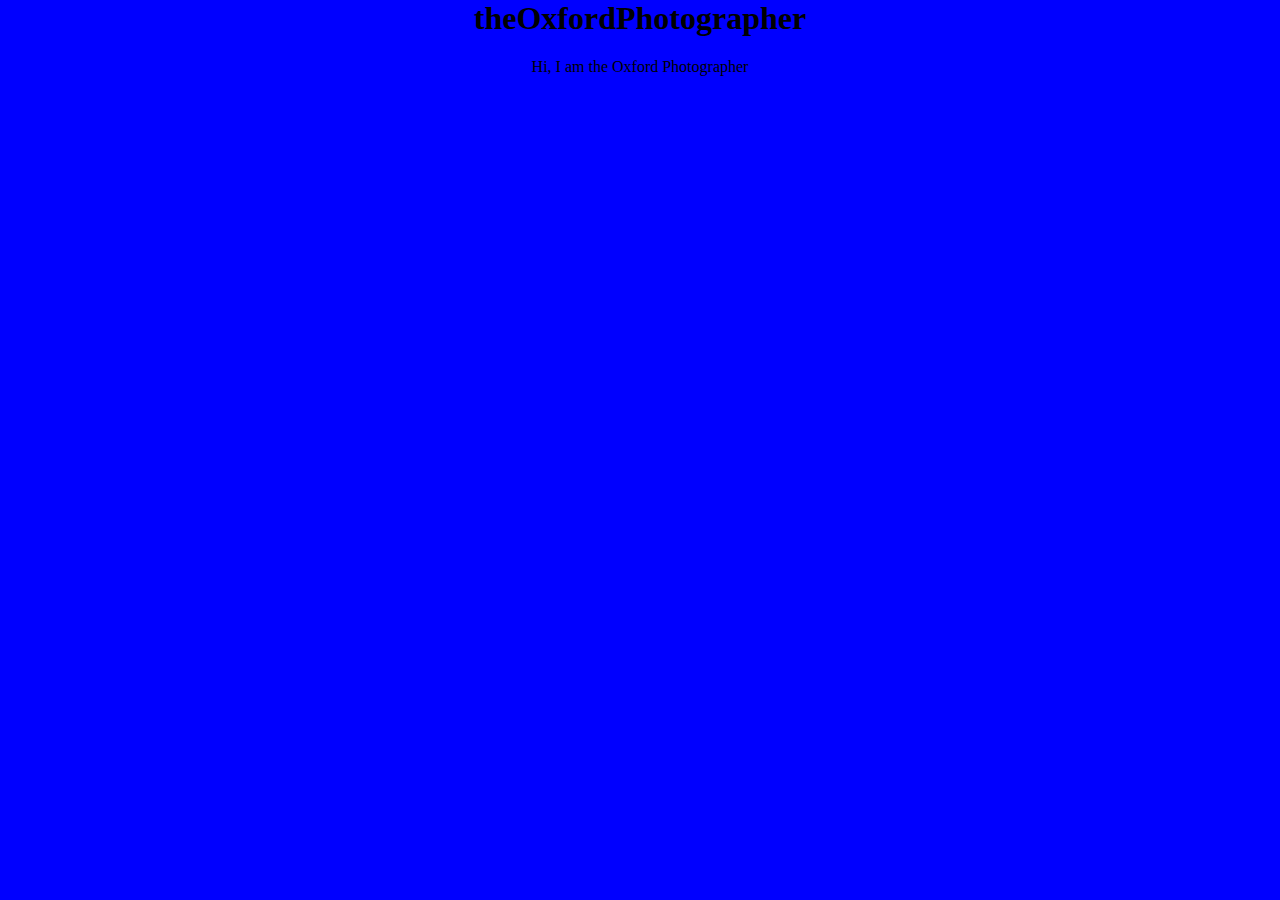
==== index.html @ 7b4e71ea "styling" ====
<html lang="en">
<head>
    <meta charset="UTF-8">
    <meta name="viewport" content="width=device-width, initial-scale=1.0">
    <title>Document</title>
    <link rel="stylesheet" href="styles.css">
</head>
<body>
    <h1>theOxfordPhotographer</h1>
    <p>Hi, I am the Oxford Photographer</p>
</body>
</html>
---- styles.css ----
body { 
    margin: 0;
    background: blue;
    text-align: center;
}
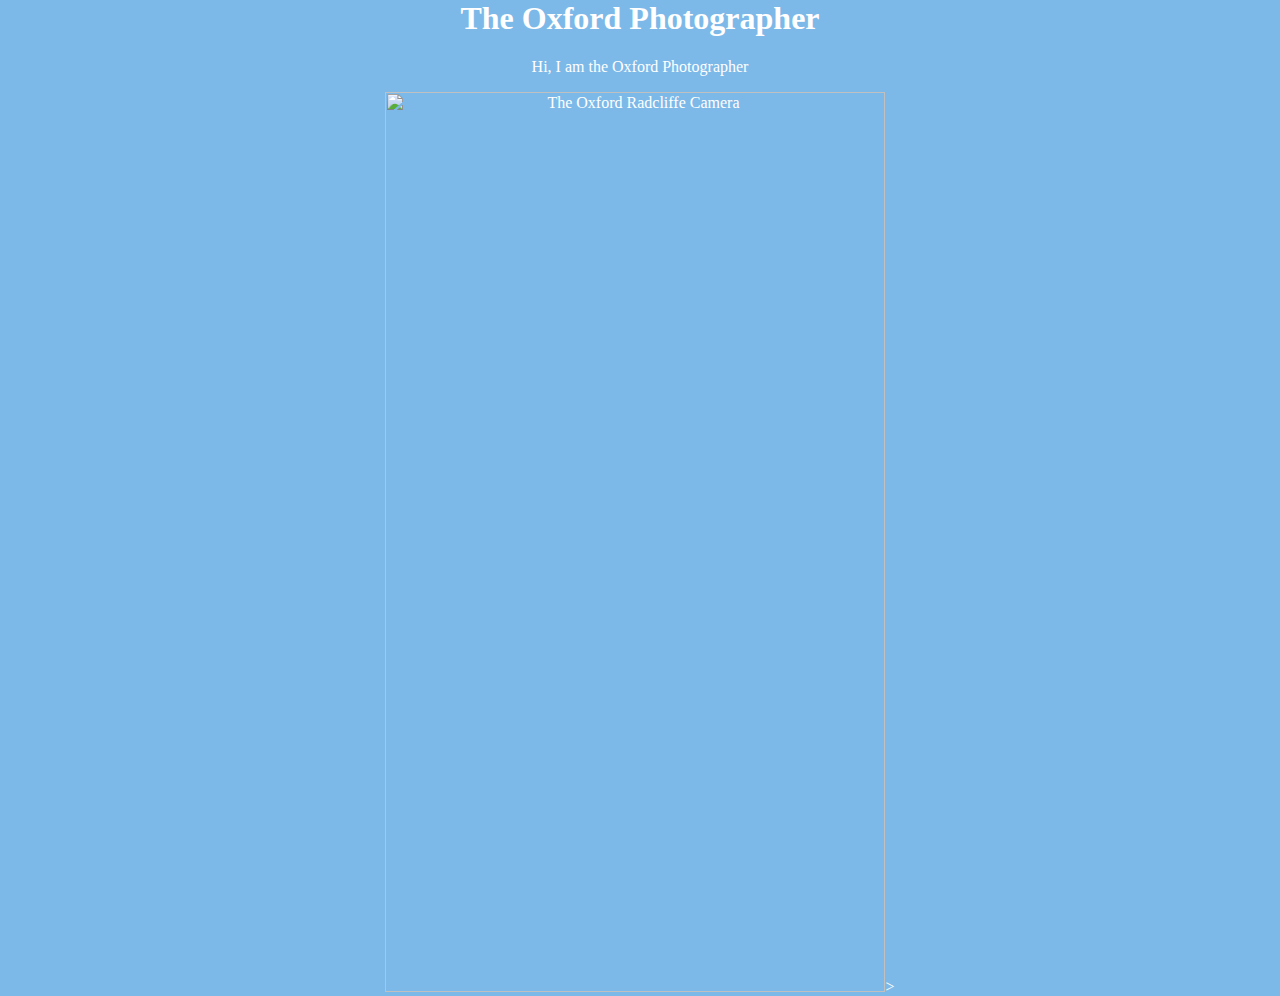
==== commit 856a7519: "styling" ====
--- a/index.html
+++ b/index.html
@@ -6,7 +6,8 @@
     <link rel="stylesheet" href="styles.css">
 </head>
 <body>
-    <h1>theOxfordPhotographer</h1>
+    <h1>The Oxford Photographer</h1>
     <p>Hi, I am the Oxford Photographer</p>
+    <img src="Images/RadCam.jpg" alt="The Oxford Radcliffe Camera"  style="width: 100%; max-width: 500px;">>
 </body>
 </html>--- a/styles.css
+++ b/styles.css
@@ -1,5 +1,6 @@
 body { 
     margin: 0;
-    background: blue;
+    background: #7CB9E8;
+    color: white;
     text-align: center;
 }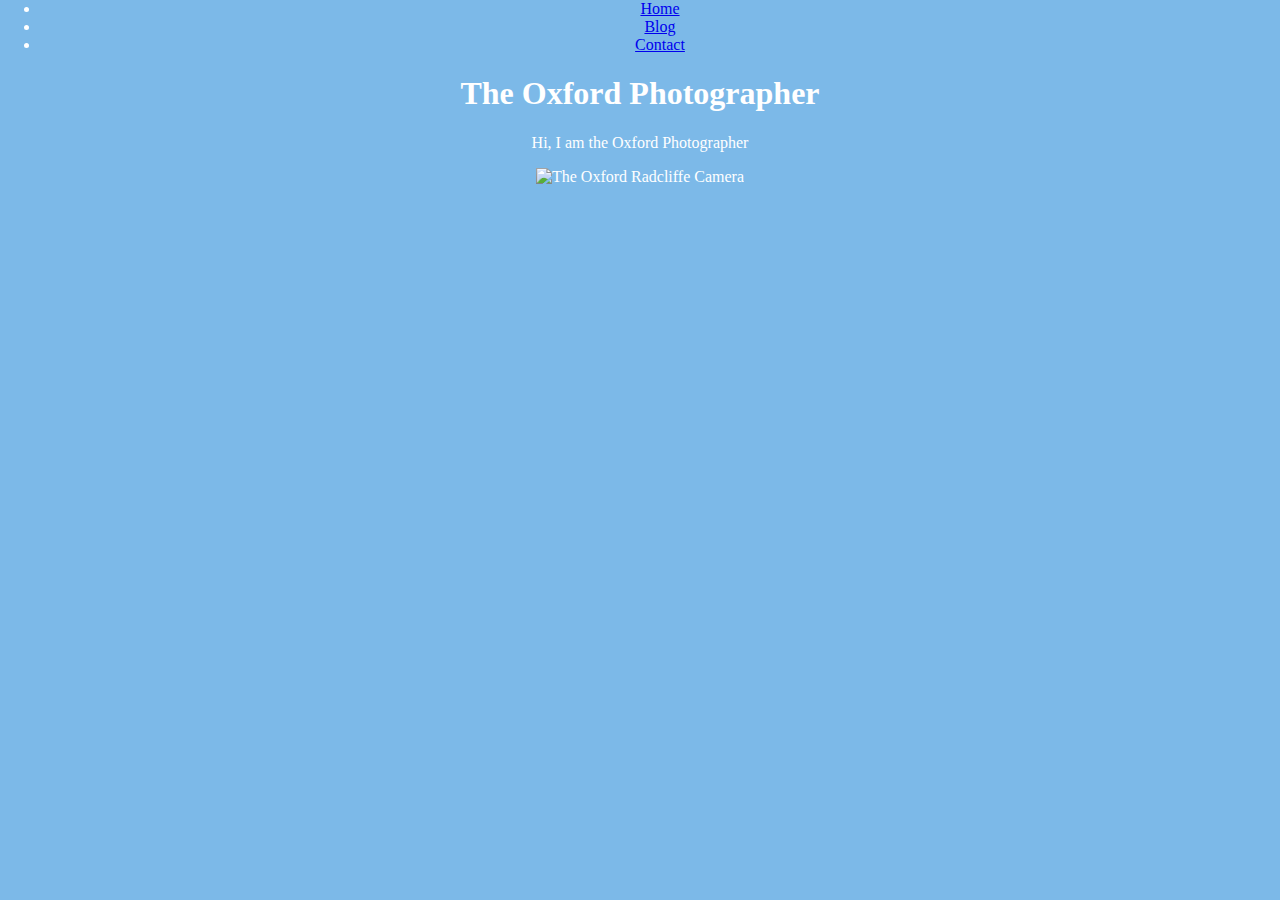
==== commit e259b83b: "Tabs" ====
--- a/index.html
+++ b/index.html
@@ -6,8 +6,18 @@
     <link rel="stylesheet" href="styles.css">
 </head>
 <body>
+    <!-- Navigation Bar -->
+    <nav class="navbar">
+        <ul>
+            <li><a href="index.html">Home</a></li>
+            <li><a href="blog.html">Blog</a></li>
+            <li><a href="contact.html">Contact</a></li>
+        </ul>
+    </nav>
+
+    <!-- Text -->
     <h1>The Oxford Photographer</h1>
     <p>Hi, I am the Oxford Photographer</p>
-    <img src="Images/RadCam.jpg" alt="The Oxford Radcliffe Camera"  style="width: 100%; max-width: 500px;">>
+    <img src="Images/RadCam.jpg" alt="The Oxford Radcliffe Camera"/>
 </body>
 </html>--- a/styles.css
+++ b/styles.css
@@ -3,4 +3,11 @@
     background: #7CB9E8;
     color: white;
     text-align: center;
-}+}
+
+img {
+    max-width: 100%; /* Makes the image scale down */
+    height: auto;
+    pointer-events: none;
+    user-drag: none;
+  }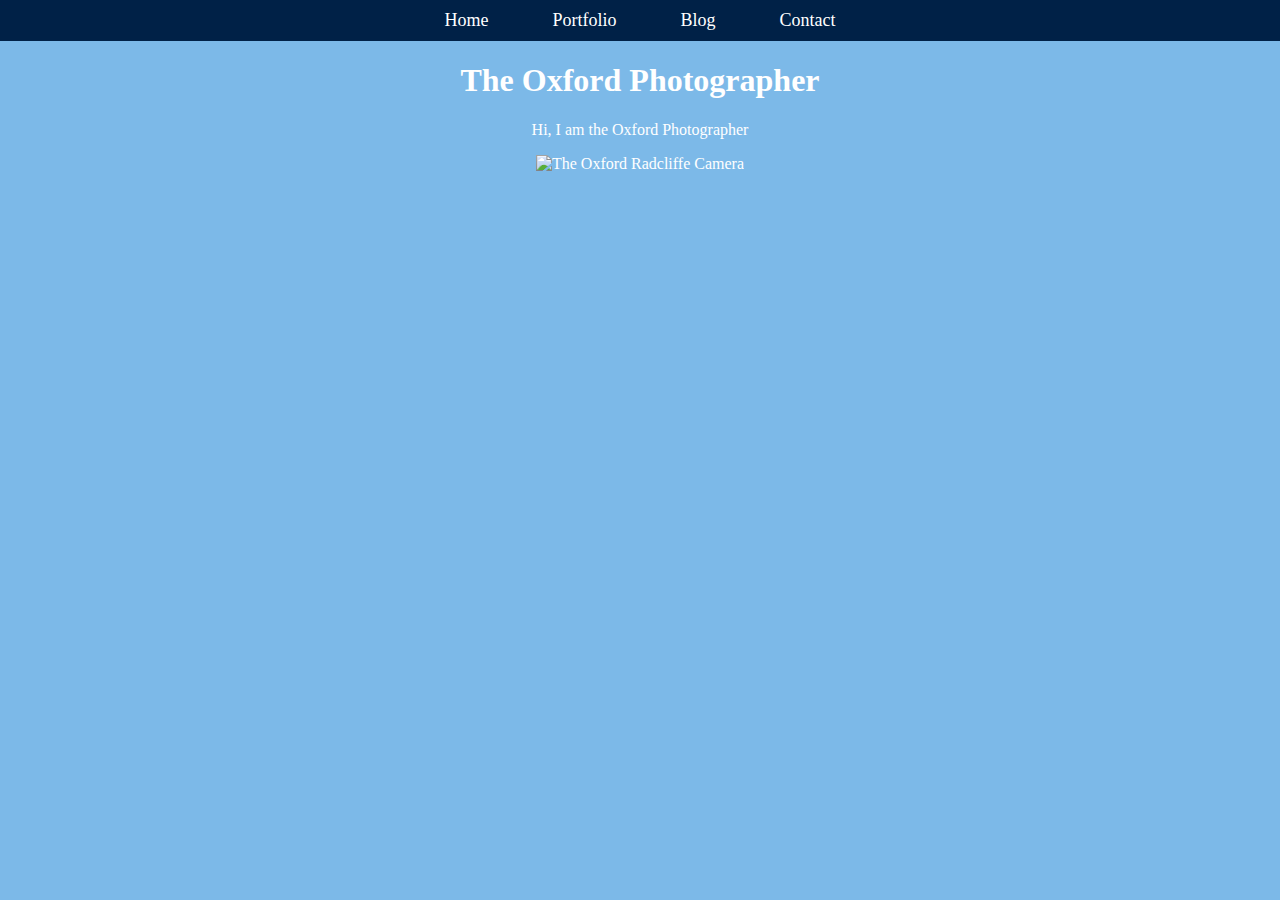
==== commit 6493a51f: "Portfolio" ====
--- a/index.html
+++ b/index.html
@@ -2,7 +2,7 @@
 <head>
     <meta charset="UTF-8">
     <meta name="viewport" content="width=device-width, initial-scale=1.0">
-    <title>Document</title>
+    <title>The Oxford Photographer - Home</title>
     <link rel="stylesheet" href="styles.css">
 </head>
 <body>
@@ -10,6 +10,7 @@
     <nav class="navbar">
         <ul>
             <li><a href="index.html">Home</a></li>
+            <li><a href="portfolio.html">Portfolio</a></li>
             <li><a href="blog.html">Blog</a></li>
             <li><a href="contact.html">Contact</a></li>
         </ul>
--- a/styles.css
+++ b/styles.css
@@ -6,8 +6,42 @@
 }
 
 img {
-    max-width: 100%; /* Makes the image scale down */
+    max-width: 90%; /* Makes the image scale down */
     height: auto;
     pointer-events: none;
-    user-drag: none;
-  }+  }
+
+  /* Style the Navigation Bar */
+.navbar {
+    background-color: #002147; /* Dark background */
+    padding: 10px 0;
+    text-align: center;
+}
+
+/* Style the Navigation List */
+.navbar ul {
+    list-style-type: none;
+    margin: 0;
+    padding: 0;
+    overflow: hidden;
+}
+
+/* Style the Navigation Links */
+.navbar ul li {
+    display: inline;
+    margin: 0 15px;
+}
+
+.navbar ul li a {
+    text-decoration: none;
+    color: white;
+    font-size: 18px;
+    padding: 10px 15px;
+    transition: 0.3s;
+}
+
+/* Hover Effect */
+.navbar ul li a:hover {
+    background-color: #7CB9E8;
+    border-radius: 5px;
+}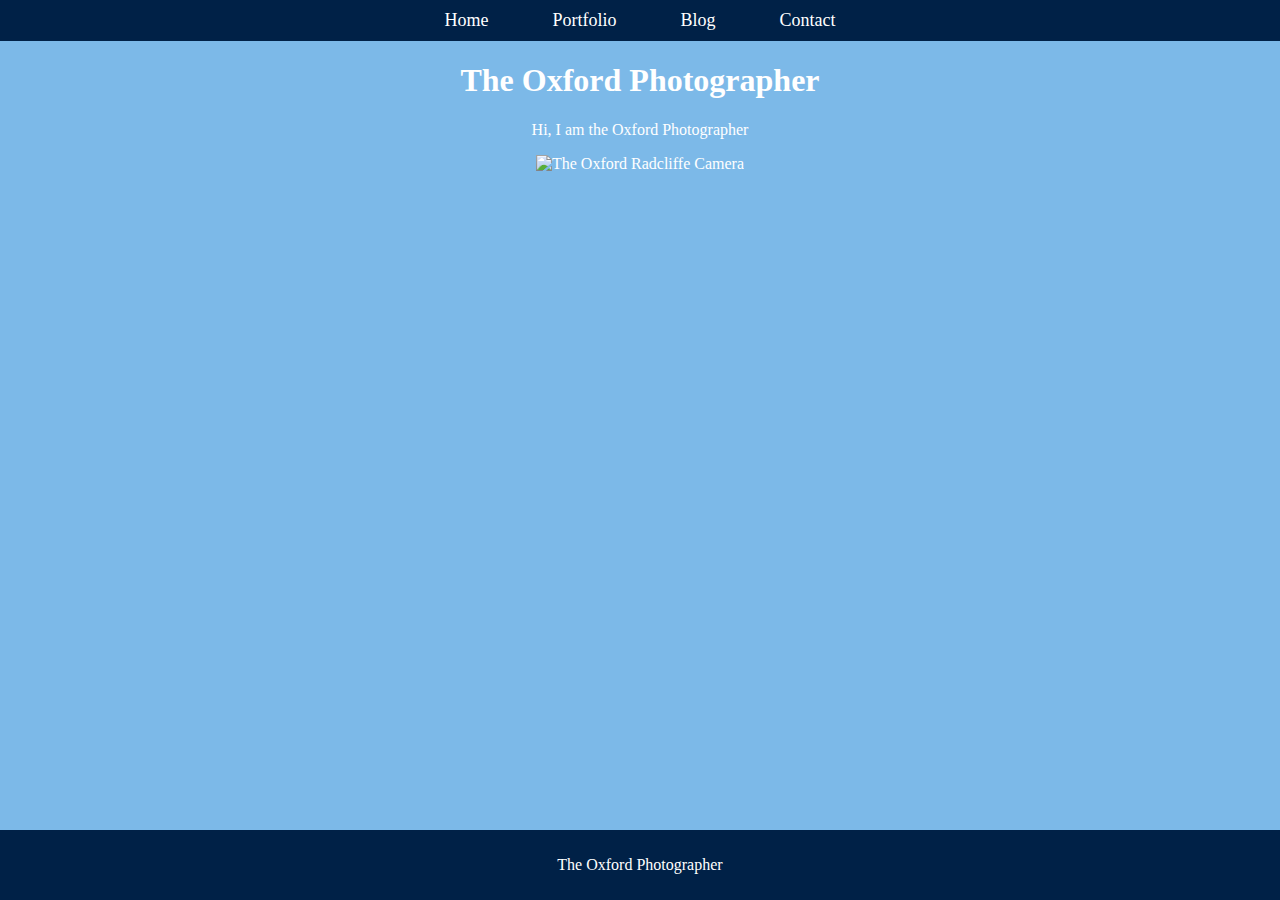
==== commit 0d0b1c1a: "Footer" ====
--- a/index.html
+++ b/index.html
@@ -20,5 +20,10 @@
     <h1>The Oxford Photographer</h1>
     <p>Hi, I am the Oxford Photographer</p>
     <img src="Images/RadCam.jpg" alt="The Oxford Radcliffe Camera"/>
+
+    <footer>
+        <p>The Oxford Photographer</p>
+    </footer>
+
 </body>
 </html>--- a/styles.css
+++ b/styles.css
@@ -44,4 +44,15 @@
 .navbar ul li a:hover {
     background-color: #7CB9E8;
     border-radius: 5px;
+}
+
+/* Footer styling */
+footer {
+    background-color: #002147;
+    color: #fff;
+    text-align: center;
+    padding: 10px 0;
+    position: fixed;
+    width: 100%;
+    bottom: 0;
 }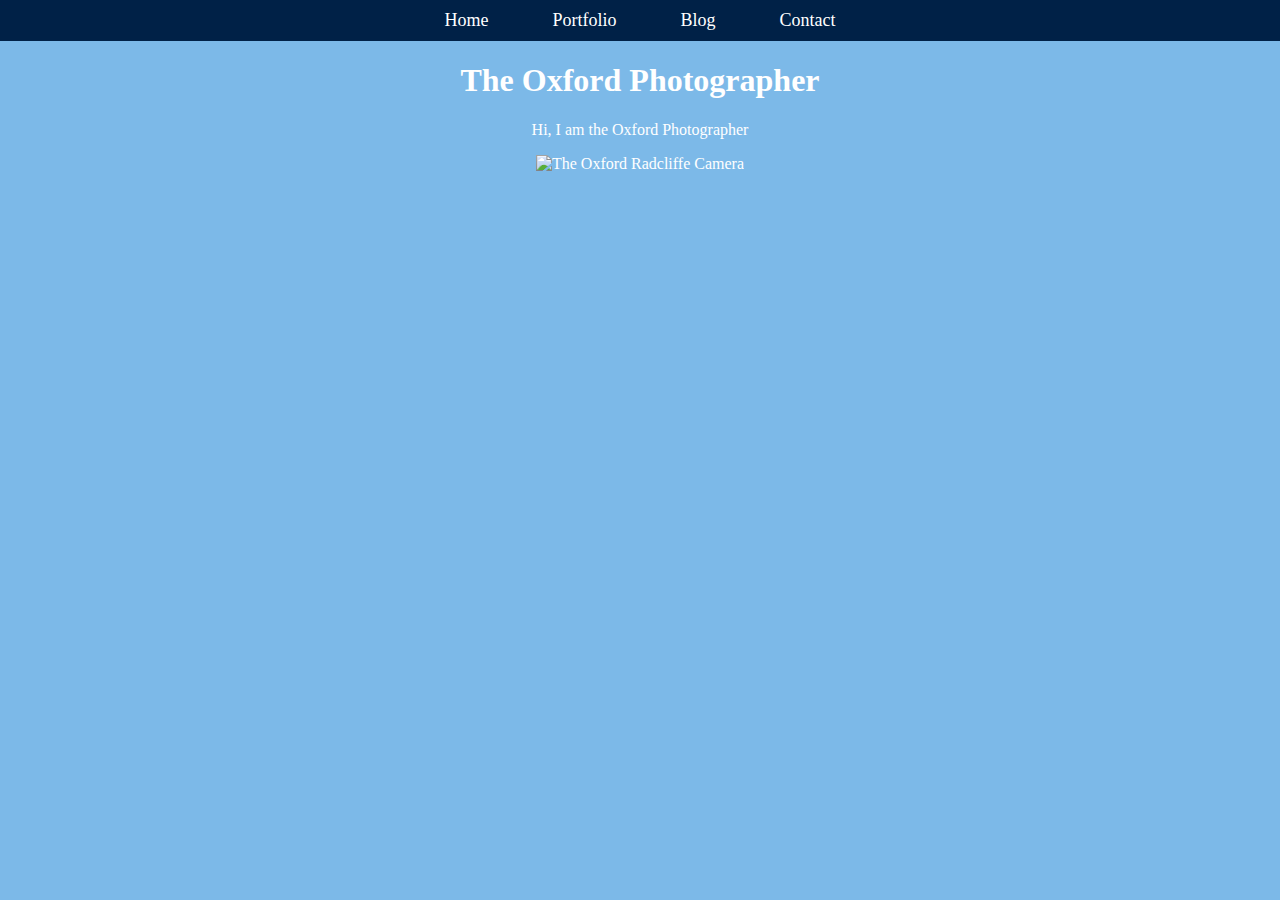
==== commit b4b538c7: "Footer" ====
--- a/index.html
+++ b/index.html
@@ -21,9 +21,5 @@
     <p>Hi, I am the Oxford Photographer</p>
     <img src="Images/RadCam.jpg" alt="The Oxford Radcliffe Camera"/>
 
-    <footer>
-        <p>The Oxford Photographer</p>
-    </footer>
-
 </body>
 </html>--- a/styles.css
+++ b/styles.css
@@ -45,14 +45,3 @@
     background-color: #7CB9E8;
     border-radius: 5px;
 }
-
-/* Footer styling */
-footer {
-    background-color: #002147;
-    color: #fff;
-    text-align: center;
-    padding: 10px 0;
-    position: fixed;
-    width: 100%;
-    bottom: 0;
-}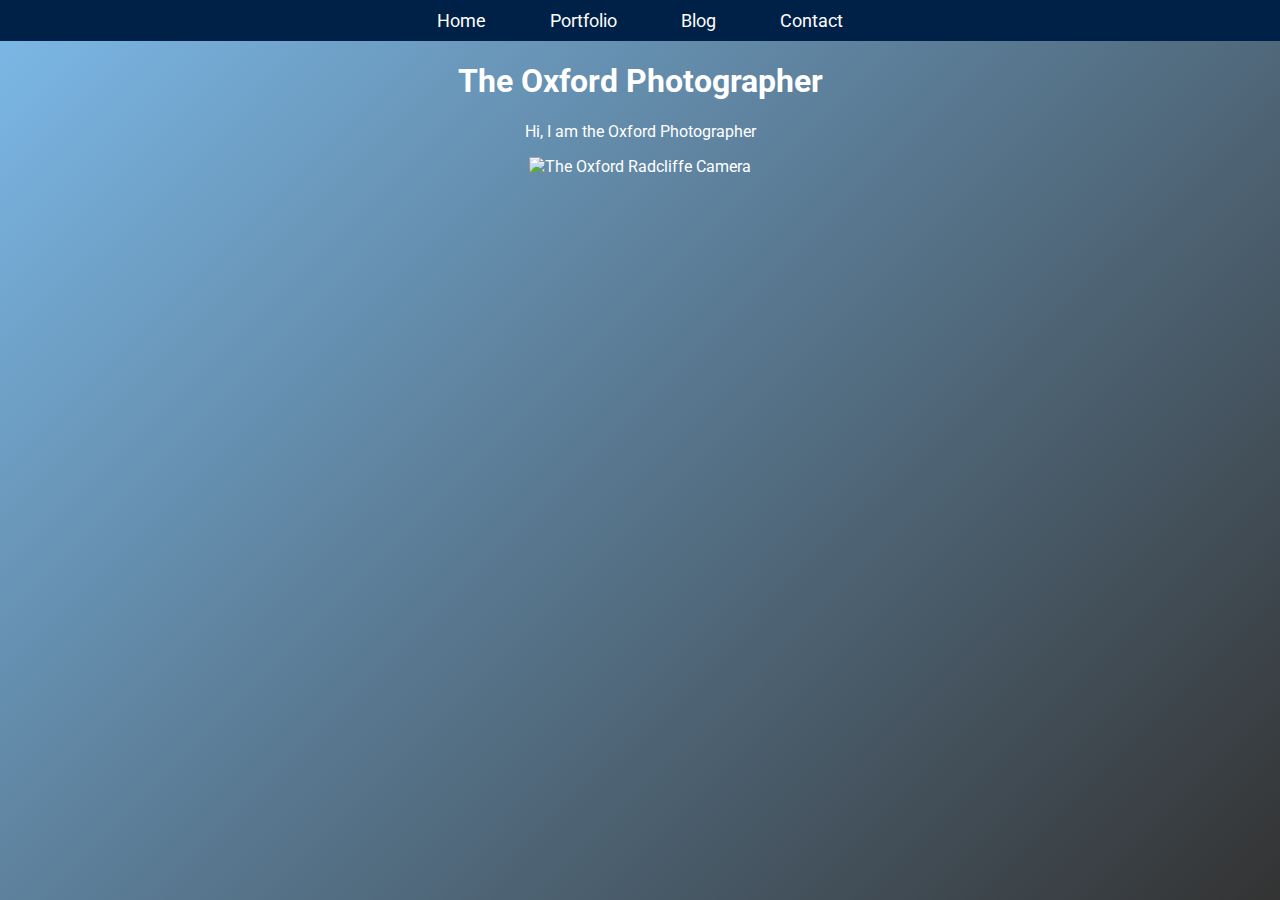
==== commit a4a68082: "Font_and_background" ====
--- a/index.html
+++ b/index.html
@@ -3,6 +3,7 @@
     <meta charset="UTF-8">
     <meta name="viewport" content="width=device-width, initial-scale=1.0">
     <title>The Oxford Photographer - Home</title>
+    <link href="https://fonts.googleapis.com/css2?family=Roboto:wght@300;400;700&display=swap" rel="stylesheet">
     <link rel="stylesheet" href="styles.css">
 </head>
 <body>
@@ -20,6 +21,7 @@
     <h1>The Oxford Photographer</h1>
     <p>Hi, I am the Oxford Photographer</p>
     <img src="Images/RadCam.jpg" alt="The Oxford Radcliffe Camera"/>
+    
 
 </body>
 </html>--- a/styles.css
+++ b/styles.css
@@ -1,7 +1,8 @@
 body { 
     margin: 0;
-    background: #7CB9E8;
+    background: linear-gradient(135deg, #7CB9E8, #333);
     color: white;
+    font-family: 'Roboto', sans-serif;
     text-align: center;
 }
 
@@ -45,3 +46,4 @@
     background-color: #7CB9E8;
     border-radius: 5px;
 }
+
